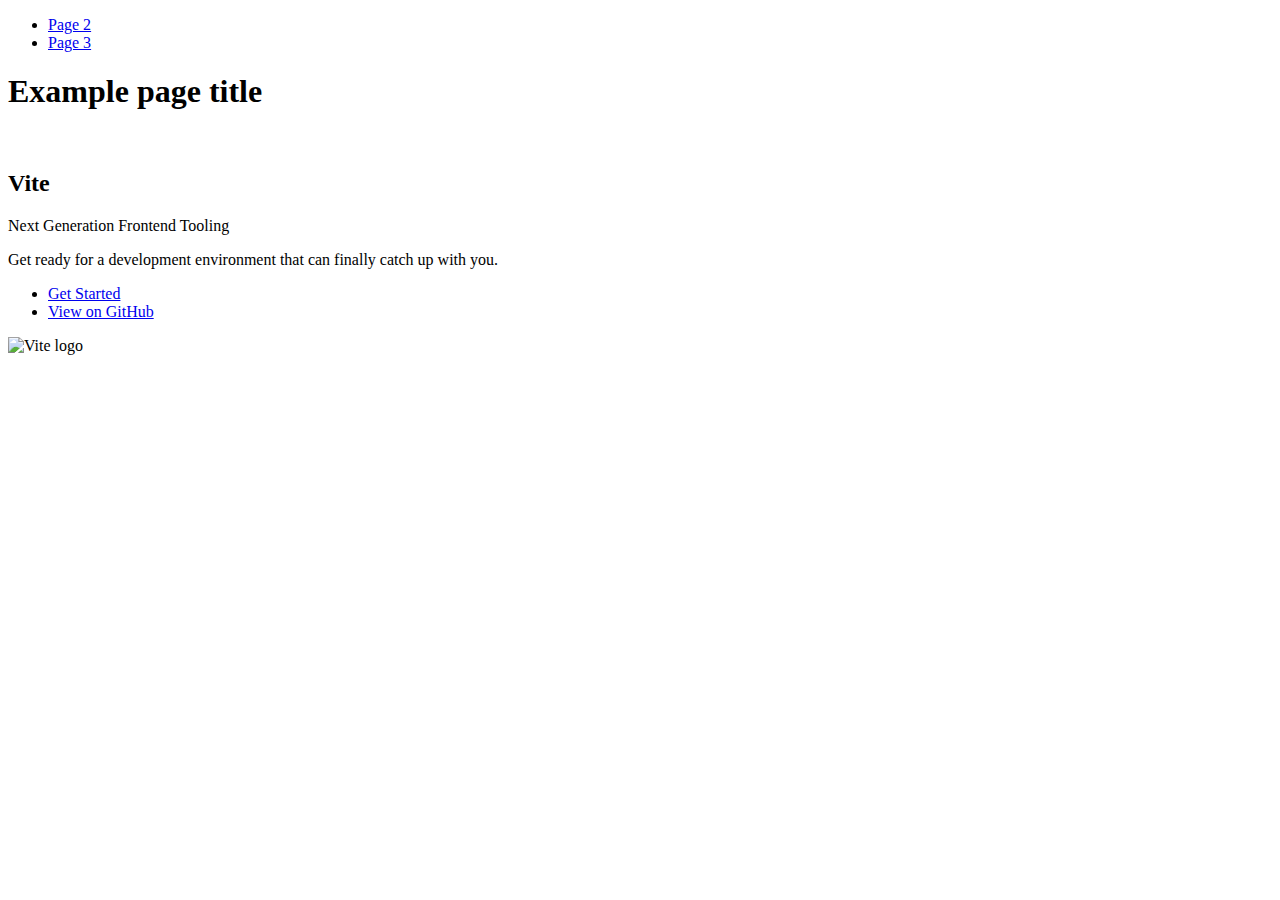
==== index.html @ 7ccd1b24 "Deploying to gh-pages from @ Cassel444/goit-js-hw-09@0eef7cf406757a3887d2ee63e5ef83b5c11e627e 🚀" ====
<!DOCTYPE html>
<html lang="en">
  <head>
    <meta charset="UTF-8" />
    <link rel="icon" type="image/svg+xml" href="/goit-js-hw-09/favicon.svg" />
    <meta name="viewport" content="width=device-width, initial-scale=1.0" />
    <title>Vanilla App Template</title>
    
    <script type="module" crossorigin src="/goit-js-hw-09/commonHelpers.js"></script>
    <link rel="stylesheet" href="/goit-js-hw-09/assets/index-10c40100.css">
  </head>
  <body>
    <header class="header">
  <nav class="nav">
    <ul class="nav-list">
      <li class="nav-item">
        <a href="./page-2.html" class="nav-link">Page 2</a>
      </li>

      <li class="nav-item">
        <a href="./page-3.html" class="nav-link">Page 3</a>
      </li>
    </ul>
  </nav>
</header>


    <section>
      <h1>Example page title</h1>
      <!-- Path to images as from index.html file -->
      <img src="/goit-js-hw-09/assets/javascript-8dac5379.svg" alt="" />
    </section>

    <!-- Loads the specified .html file -->
    <section class="vite-promo">
  <div class="container">
    <div class="wrapper">
      <h2 class="title">
        <span class="gradient">Vite</span>
      </h2>
      <p class="text">Next Generation Frontend Tooling</p>
      <p class="tagline">
        Get ready for a development environment that can finally catch up with
        you.
      </p>

      <ul class="actions">
        <li class="action">
          <a
            class="link"
            href="https://vitejs.dev/guide/"
            target="_blank"
            rel="noopener noreferrer"
            >Get Started</a
          >
        </li>
        <li class="action">
          <a
            class="link"
            href="https://github.com/vitejs/vite"
            target="_blank"
            rel="noopener noreferrer"
            >View on GitHub</a
          >
        </li>
      </ul>
    </div>

    <div class="thumb">
      <!-- Path to images as from index.html file -->
      <img
        class="pic"
        src="/goit-js-hw-09/assets/vite-logo-51249ca9.png"
        alt="Vite logo"
        width="640"
        height="640"
      />
    </div>
  </div>
</section>


    
  </body>
</html>
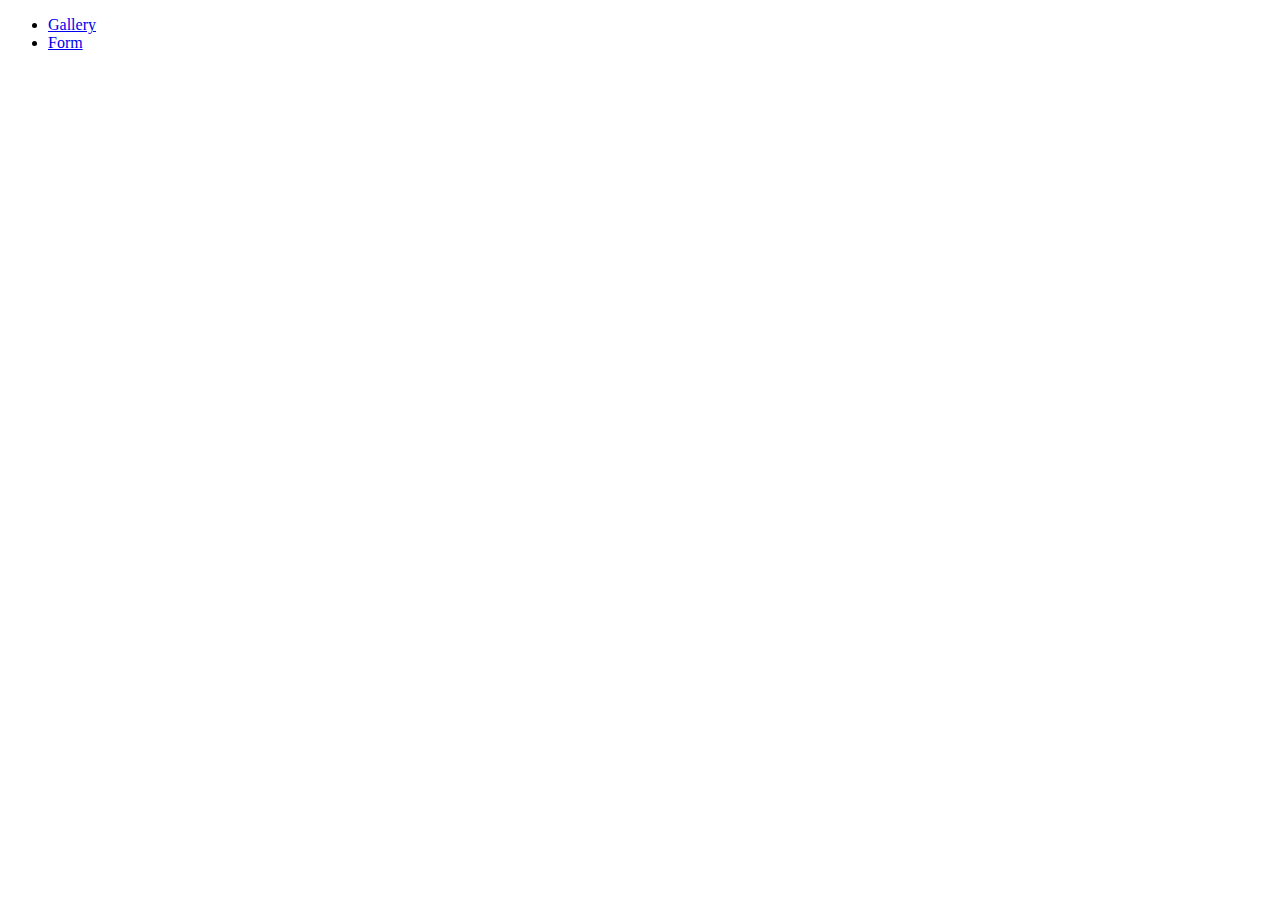
==== commit f01fc548: "Deploying to gh-pages from @ Cassel444/goit-js-hw-09@5ec2b8719bc0a2170dc95414150a95429f50cb6c 🚀" ====
--- a/index.html
+++ b/index.html
@@ -6,79 +6,16 @@
     <meta name="viewport" content="width=device-width, initial-scale=1.0" />
     <title>Vanilla App Template</title>
     
-    <script type="module" crossorigin src="/goit-js-hw-09/commonHelpers.js"></script>
-    <link rel="stylesheet" href="/goit-js-hw-09/assets/index-10c40100.css">
+    <script type="module" crossorigin src="/goit-js-hw-09/assets/styles-3c4e11fa.js"></script>
+    <link rel="stylesheet" href="/goit-js-hw-09/assets/styles-d3b5fc92.css">
   </head>
   <body>
-    <header class="header">
-  <nav class="nav">
-    <ul class="nav-list">
-      <li class="nav-item">
-        <a href="./page-2.html" class="nav-link">Page 2</a>
-      </li>
-
-      <li class="nav-item">
-        <a href="./page-3.html" class="nav-link">Page 3</a>
-      </li>
-    </ul>
-  </nav>
-</header>
-
-
-    <section>
-      <h1>Example page title</h1>
-      <!-- Path to images as from index.html file -->
-      <img src="/goit-js-hw-09/assets/javascript-8dac5379.svg" alt="" />
-    </section>
-
-    <!-- Loads the specified .html file -->
-    <section class="vite-promo">
-  <div class="container">
-    <div class="wrapper">
-      <h2 class="title">
-        <span class="gradient">Vite</span>
-      </h2>
-      <p class="text">Next Generation Frontend Tooling</p>
-      <p class="tagline">
-        Get ready for a development environment that can finally catch up with
-        you.
-      </p>
-
-      <ul class="actions">
-        <li class="action">
-          <a
-            class="link"
-            href="https://vitejs.dev/guide/"
-            target="_blank"
-            rel="noopener noreferrer"
-            >Get Started</a
-          >
-        </li>
-        <li class="action">
-          <a
-            class="link"
-            href="https://github.com/vitejs/vite"
-            target="_blank"
-            rel="noopener noreferrer"
-            >View on GitHub</a
-          >
-        </li>
+    <nav>
+      <ul>
+        <li><a href="./1-gallery.html">Gallery</a></li>
+        <li><a href="./2-form.html">Form</a></li>
       </ul>
-    </div>
-
-    <div class="thumb">
-      <!-- Path to images as from index.html file -->
-      <img
-        class="pic"
-        src="/goit-js-hw-09/assets/vite-logo-51249ca9.png"
-        alt="Vite logo"
-        width="640"
-        height="640"
-      />
-    </div>
-  </div>
-</section>
-
+    </nav>
 
     
   </body>
